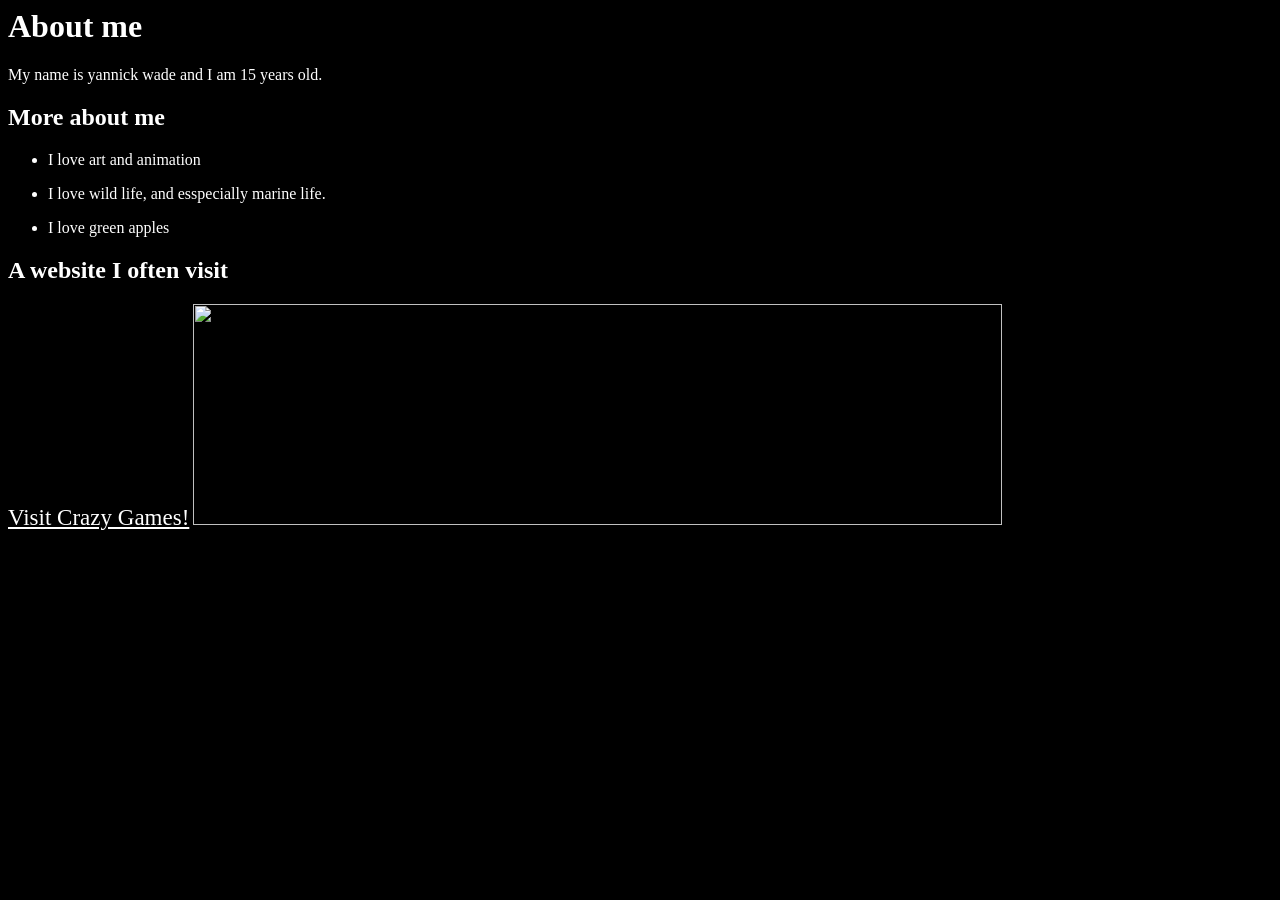
==== index.html @ f10588a2 "Add files via upload" ====
<html>
  <head>
    <meta http-equiv="content-type" content="text/html; charset=utf-8" />
  
    <title>Page Title</title>
    <link rel="stylesheet" href="styles1.css" title="" type="" />    
  </head>
  <title>About Yannick</title>
  <body>
    <body style="background-color:black; color: white;">
    <h1>About me</h1>
    <p>My name is yannick wade and I am 15 years old.</p>
    <h2> More about me</h2>
    <ul>
    <li>I love art and animation</p>
    <li>I love wild life, and esspecially marine life.</p>
    <li>I love green apples</p> 
      
    </ul>
    <h2>A website I often visit</h2>
<a href="https://www.crazygames.com/">Visit Crazy Games!</a>
  <body style="background-color: black;">
    <img src="https://us-prod.asyncgw.teams.microsoft.com/v1/333fb0c7-b8fe-44fb-9766-ca5405cb9390/objects/0-cus-d10-55aaa8d6b2869ecbf380bc295bf3eba1/views/imgpsh_fullsize" alt="" />
</body>
</html>
---- styles1.css ----
/*
  Use the following to include this css file
  <link rel="stylesheet" href="styles1.css" />
*/
p {
  color: rgb(255, 255, 255);
}

img{
  width: 80%;
  height: 50%;
  padding-right: 50;
}

a:link{
  color: white;
  font-size: 23px;
}

a:visited{
  color: white;
}

a:hover{
  color: greenyellow;
}

a:active{
  color: red;
}
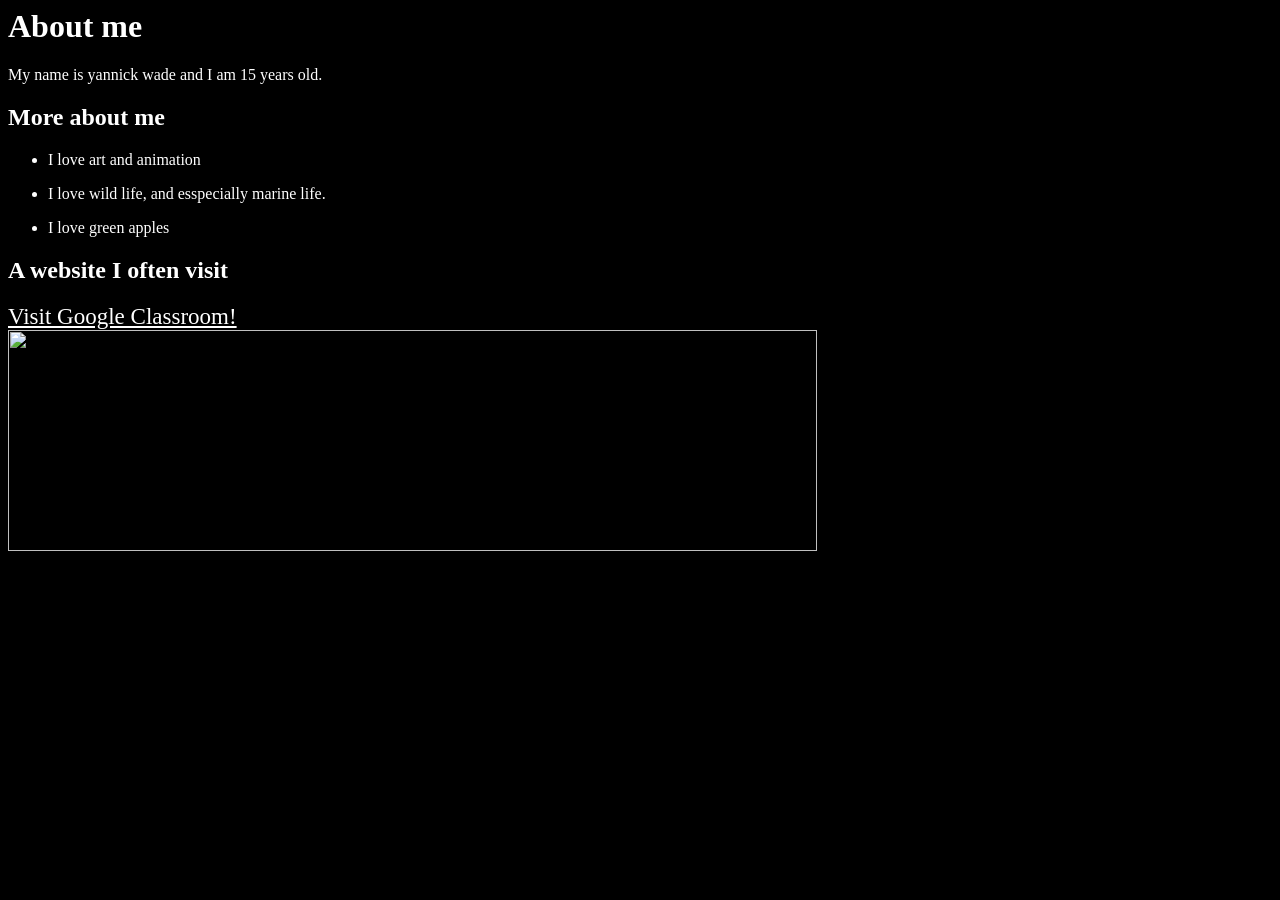
==== commit 2b43608a: "Update index.html" ====
--- a/index.html
+++ b/index.html
@@ -18,8 +18,8 @@
       
     </ul>
     <h2>A website I often visit</h2>
-<a href="https://www.crazygames.com/">Visit Crazy Games!</a>
+<a href="https://classroom.google.com/h/st">Visit Google Classroom!</a>
   <body style="background-color: black;">
     <img src="https://us-prod.asyncgw.teams.microsoft.com/v1/333fb0c7-b8fe-44fb-9766-ca5405cb9390/objects/0-cus-d10-55aaa8d6b2869ecbf380bc295bf3eba1/views/imgpsh_fullsize" alt="" />
 </body>
-</html>+</html>
